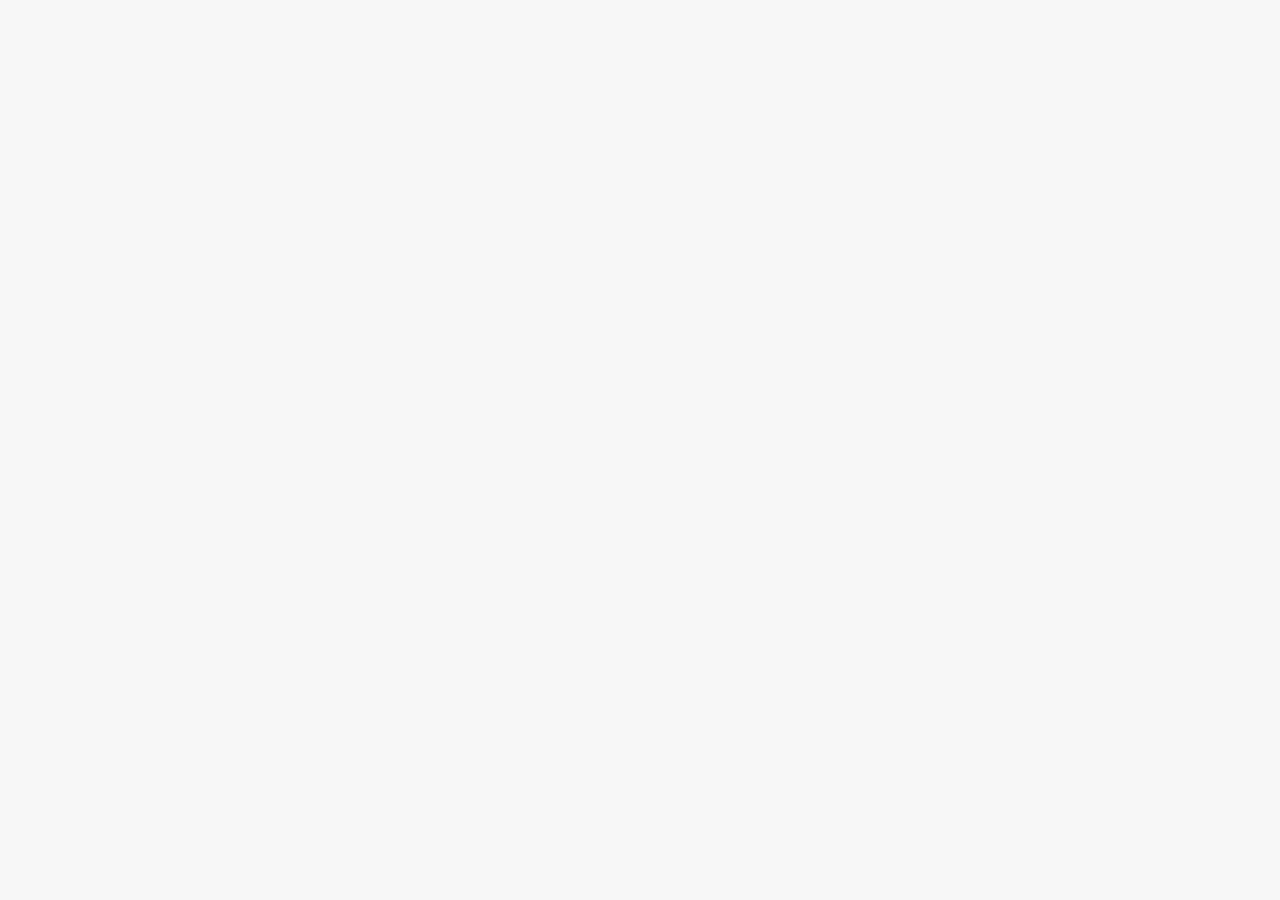
==== Asynchronous/index.html @ 4f435864 "asynchronous" ====
<!DOCTYPE html>
<html lang="en">
  <head>
    <meta charset="UTF-8" />
    <meta name="viewport" content="width=device-width, initial-scale=1.0" />
    <meta http-equiv="X-UA-Compatible" content="ie=edge" />
    <link rel="stylesheet" href="style.css" />
    <script defer src="script.js"></script>
    <title>Asynchronous JavaScript</title>
  </head>
  <body>
    <main class="container">
      <div class="countries">
        <!--
        <article class="country">
          <img class="country__img" src="" />
          <div class="country__data">
            <h3 class="country__name">COUNTRY</h3>
            <h4 class="country__region">REGION</h4>
            <p class="country__row"><span>👫</span>POP people</p>
            <p class="country__row"><span>🗣️</span>LANG</p>
            <p class="country__row"><span>💰</span>CUR</p>
          </div>
        </article>
        -->
      </div>
      <!-- <button class="btn-country">Where am I?</button> -->
      <div class="images"></div>
    </main>
  </body>
</html>
---- Asynchronous/style.css ----
* {
  margin: 0;
  padding: 0;
  box-sizing: inherit;
}

html {
  font-size: 62.5%;
  box-sizing: border-box;
}

body {
  font-family: system-ui;
  color: #555;
  background-color: #f7f7f7;
  min-height: 100vh;

  display: flex;
  align-items: center;
  justify-content: center;
}

.container {
  display: flex;
  flex-flow: column;
  align-items: center;
}

.countries {
  /* margin-bottom: 8rem; */
  display: flex;

  font-size: 2rem;
  opacity: 0;
  transition: opacity 1s;
}

.country {
  background-color: #fff;
  box-shadow: 0 2rem 5rem 1rem rgba(0, 0, 0, 0.1);
  font-size: 1.8rem;
  width: 30rem;
  border-radius: 0.7rem;
  margin: 0 3rem;
  /* overflow: hidden; */
}

.neighbour::before {
  content: "Neighbour country";
  width: 100%;
  position: absolute;
  top: -4rem;

  text-align: center;
  font-size: 1.8rem;
  font-weight: 600;
  text-transform: uppercase;
  color: #888;
}

.neighbour {
  transform: scale(0.8) translateY(1rem);
  margin-left: 0;
}

.country__img {
  width: 30rem;
  height: 17rem;
  object-fit: cover;
  background-color: #eee;
  border-top-left-radius: 0.7rem;
  border-top-right-radius: 0.7rem;
}

.country__data {
  padding: 2.5rem 3.75rem 3rem 3.75rem;
}

.country__name {
  font-size: 2.7rem;
  margin-bottom: 0.7rem;
}

.country__region {
  font-size: 1.4rem;
  margin-bottom: 2.5rem;
  text-transform: uppercase;
  color: #888;
}

.country__row:not(:last-child) {
  margin-bottom: 1rem;
}

.country__row span {
  display: inline-block;
  margin-right: 2rem;
  font-size: 2.4rem;
}

.btn-country {
  border: none;
  font-size: 2rem;
  padding: 2rem 5rem;
  border-radius: 0.7rem;
  color: white;
  background-color: orangered;
  cursor: pointer;
}

.images {
  display: flex;
}

.images img {
  display: block;
  width: 80rem;
  margin: 4rem;
}

.images img.parallel {
  width: 40rem;
  margin: 2rem;
  border: 3rem solid white;
  box-shadow: 0 2rem 5rem 1rem rgba(0, 0, 0, 0.1);
}
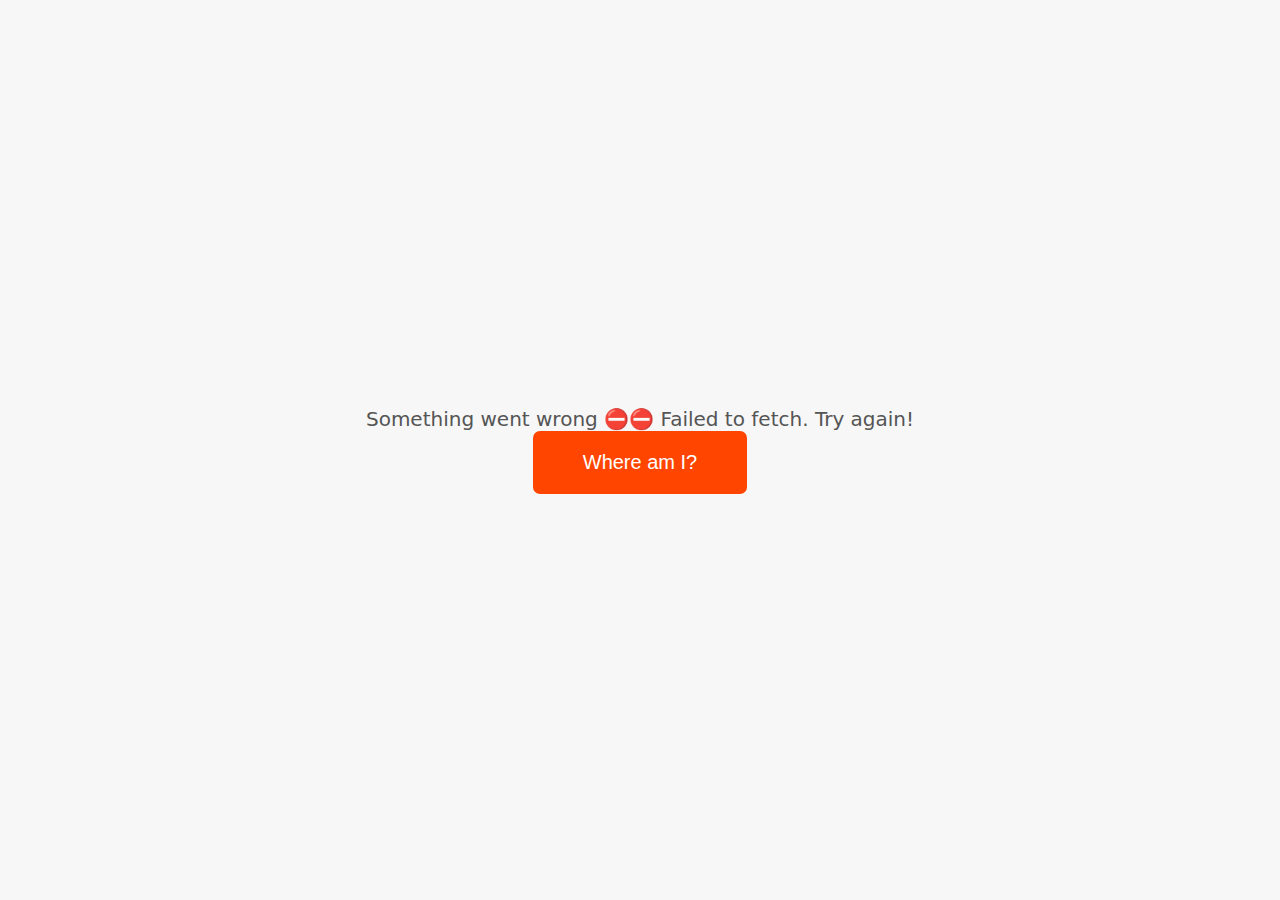
==== commit bf055b60: "handling error in promises" ====
--- a/Asynchronous/index.html
+++ b/Asynchronous/index.html
@@ -24,7 +24,7 @@
         </article>
         -->
       </div>
-      <!-- <button class="btn-country">Where am I?</button> -->
+      <button class="btn-country">Where am I?</button>
       <div class="images"></div>
     </main>
   </body>
